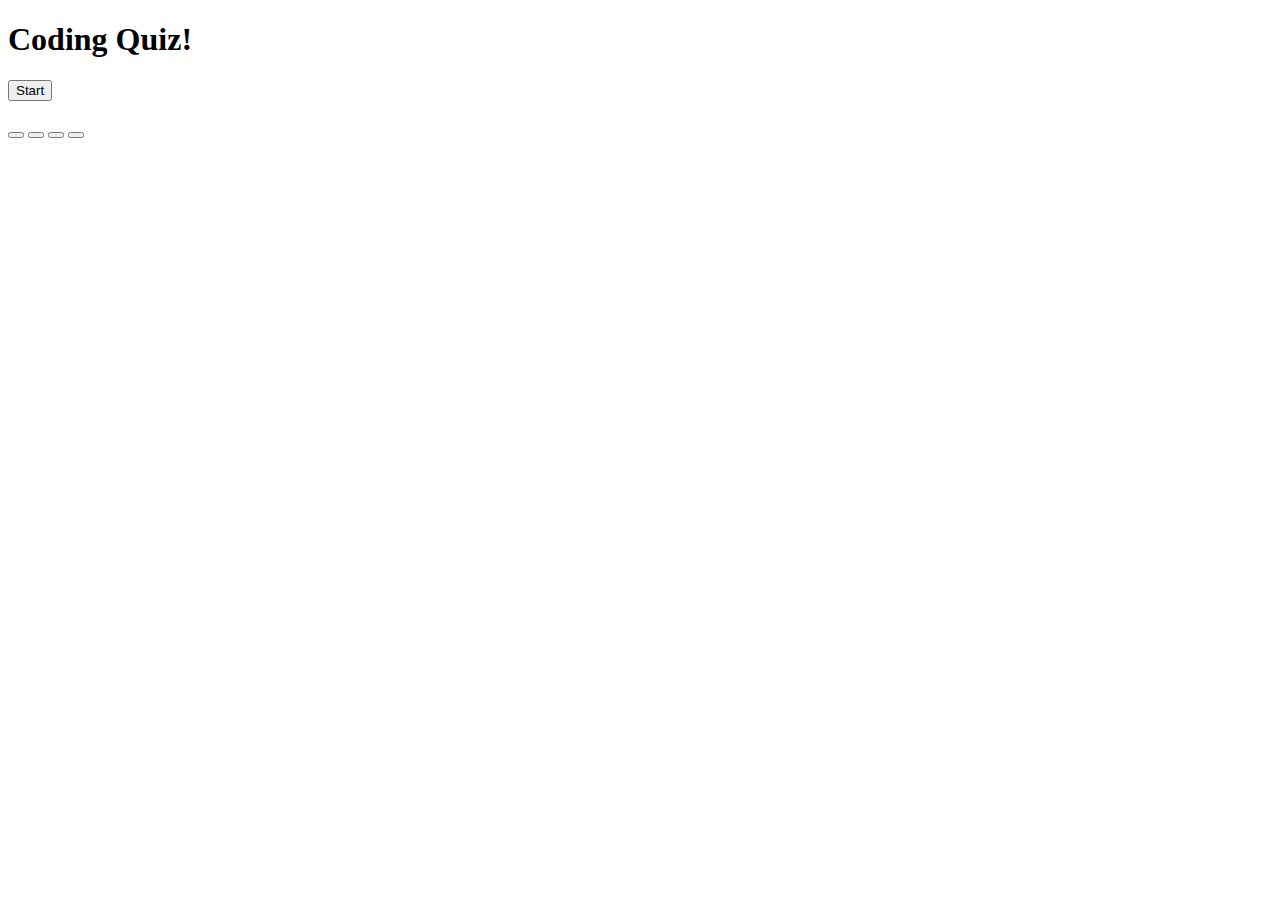
==== index.html @ 27ab2d51 "first commit" ====
<!DOCTYPE html>
<html lang="en">
<head>
    <meta charset="UTF-8">
    <meta http-equiv="X-UA-Compatible" content="IE=edge">
    <meta name="viewport" content="width=device-width, initial-scale=1.0">
    <title>Coding quiz</title>
</head>
<body>
    <header>
        <h1>Coding Quiz!</h1>
        <button id="start">Start</button>
         </header>
         
         <main>
            <section id="quiz">
            <h2 id="question"></h2>
           <div id="answers">
           <button id="answer1"></button>
           <button id="answer2"></button>
           <button id="answer3"></button>
           <button id="answer4"></button>
         </div>
        </section>
        </main>
    <script src="script.js"></script>
</body>
</html>
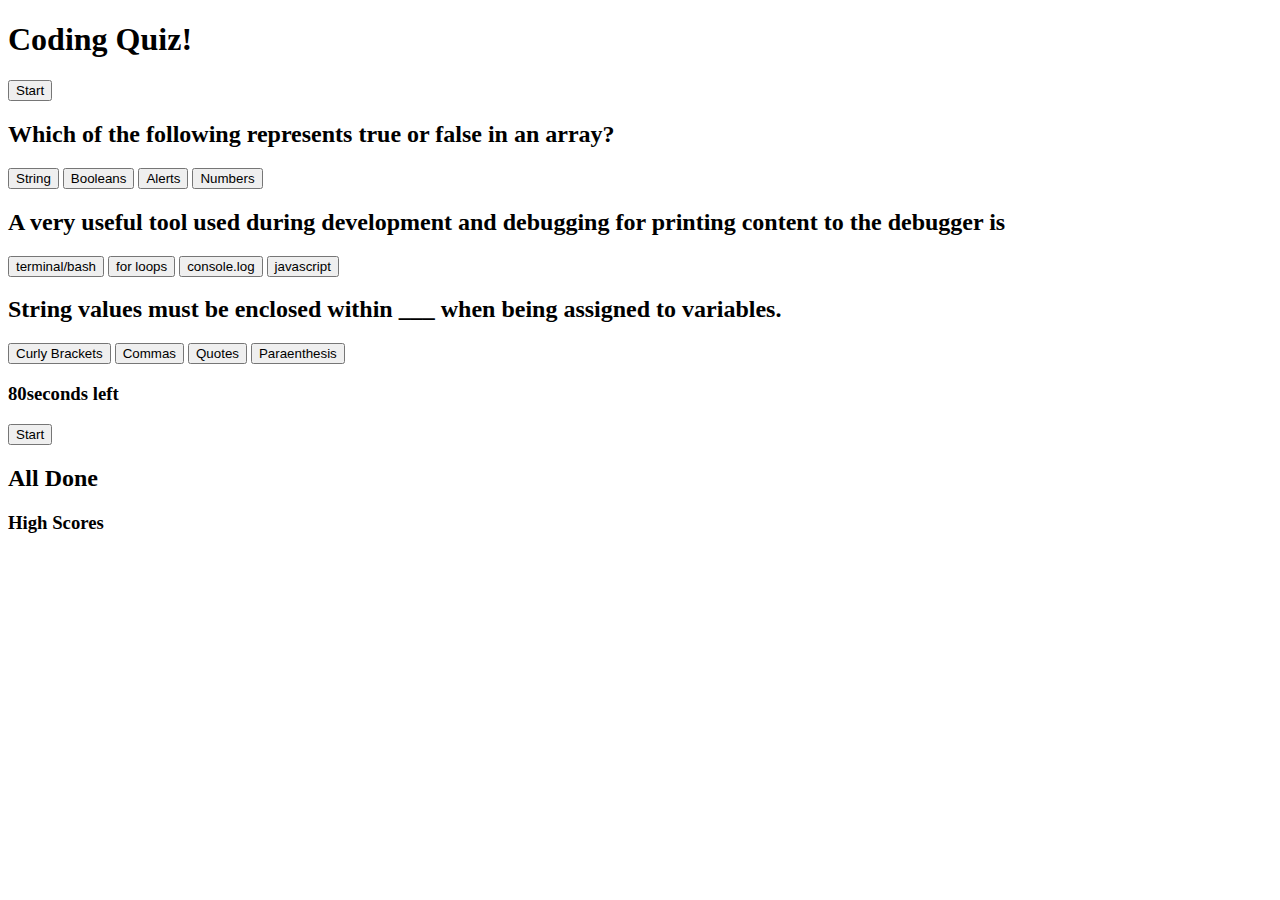
==== commit 9e8e8352: "adding to repo" ====
--- a/index.html
+++ b/index.html
@@ -9,20 +9,49 @@
 <body>
     <header>
         <h1>Coding Quiz!</h1>
-        <button id="start">Start</button>
+        <button onclick="start()">Start</button>
          </header>
          
          <main>
             <section id="quiz">
-            <h2 id="question"></h2>
+                <h2 id="question">Which of the following represents true or false in an array?</h2>
+                   <div id="answers">
+                   <button id="answer1">String</button>
+                   <button id="answer2">Booleans</button>
+                   <button id="answer3">Alerts</button>
+                   <button id="answer4">Numbers</button>
+                   </section>
+                   </main>
+                </div>
+                <section id="quiz">
+            <h2 id="question">A very useful tool used during development and debugging for printing content to the debugger is</h2>
            <div id="answers">
-           <button id="answer1"></button>
-           <button id="answer2"></button>
-           <button id="answer3"></button>
-           <button id="answer4"></button>
+           <button id="answer1">terminal/bash</button>
+           <button id="answer2">for loops</button>
+           <button id="answer3">console.log</button>
+           <button id="answer4">javascript</button>
          </div>
         </section>
+        <section id="quiz">
+        <h2 id="question">String values must be enclosed within ___ when being assigned to variables.</h2>
+           <div id="answers">
+           <button id="answer1">Curly Brackets</button>
+           <button id="answer2">Commas</button>
+           <button id="answer3">Quotes</button>
+           <button id="answer4">Paraenthesis</button>
+           </section>
+        </div>
         </main>
+    
+        <div id="timer">
+            <h3><span id="timer">80</span>seconds left</h3>
+            <button on click="start()">Start</button>
+        </div id="scores">
+        <h2>All Done</h2>
+        <h3 id="high-scores">High Scores</h3>
+     <div>
+
+     </div>
     <script src="script.js"></script>
 </body>
 </html>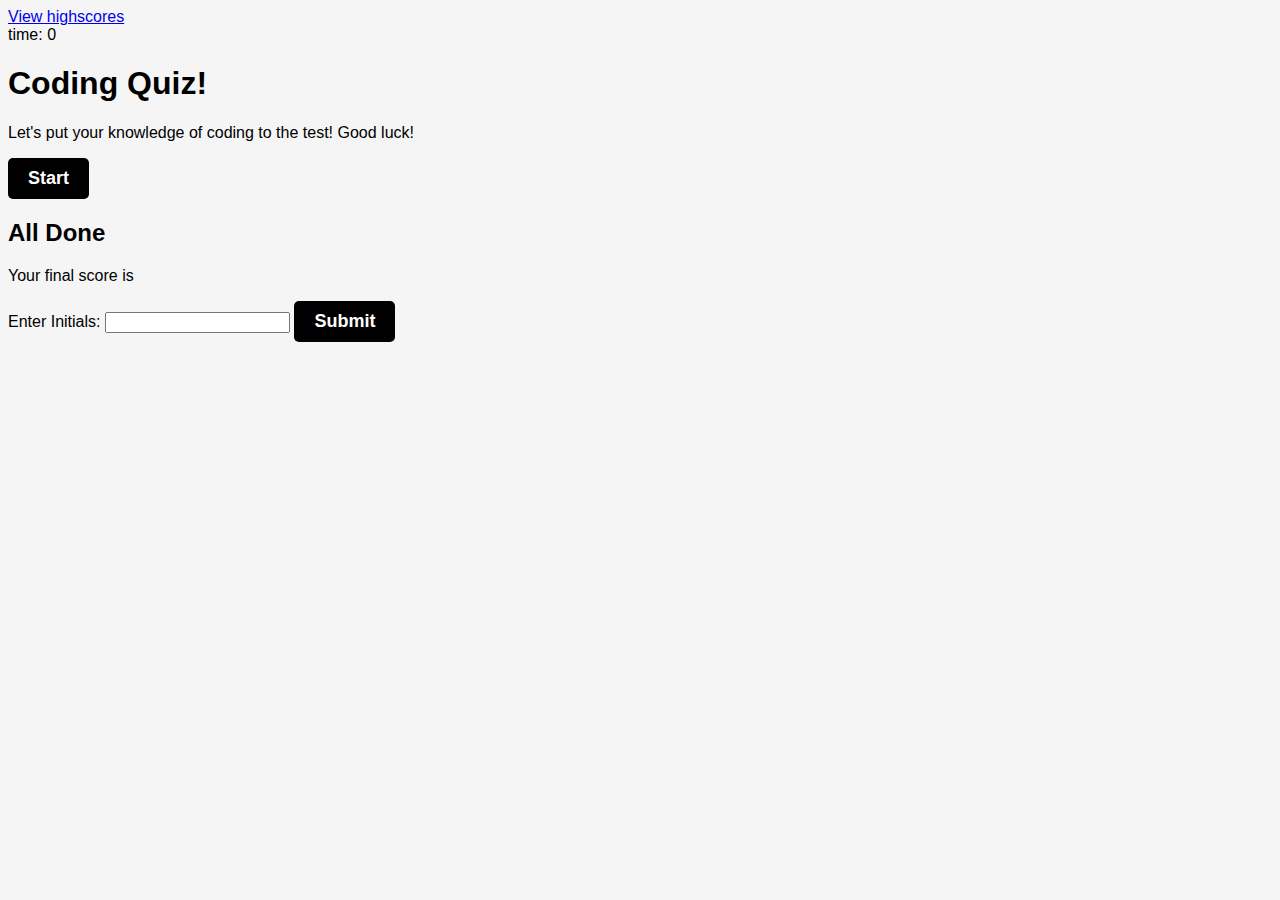
==== commit 756efa38: "readMe" ====
--- a/index.html
+++ b/index.html
@@ -1,57 +1,36 @@
 <!DOCTYPE html>
 <html lang="en">
-<head>
-    <meta charset="UTF-8">
-    <meta http-equiv="X-UA-Compatible" content="IE=edge">
-    <meta name="viewport" content="width=device-width, initial-scale=1.0">
+  <head>
+    <meta charset="UTF-8" />
+    <meta http-equiv="X-UA-Compatible" content="IE=edge" />
+    <meta name="viewport" content="width=device-width, initial-scale=1.0" />
+    <link rel="stylesheet" href="assets/style.css" />
     <title>Coding quiz</title>
-</head>
-<body>
-    <header>
-        <h1>Coding Quiz!</h1>
-        <button onclick="start()">Start</button>
-         </header>
-         
-         <main>
-            <section id="quiz">
-                <h2 id="question">Which of the following represents true or false in an array?</h2>
-                   <div id="answers">
-                   <button id="answer1">String</button>
-                   <button id="answer2">Booleans</button>
-                   <button id="answer3">Alerts</button>
-                   <button id="answer4">Numbers</button>
-                   </section>
-                   </main>
-                </div>
-                <section id="quiz">
-            <h2 id="question">A very useful tool used during development and debugging for printing content to the debugger is</h2>
-           <div id="answers">
-           <button id="answer1">terminal/bash</button>
-           <button id="answer2">for loops</button>
-           <button id="answer3">console.log</button>
-           <button id="answer4">javascript</button>
-         </div>
-        </section>
-        <section id="quiz">
-        <h2 id="question">String values must be enclosed within ___ when being assigned to variables.</h2>
-           <div id="answers">
-           <button id="answer1">Curly Brackets</button>
-           <button id="answer2">Commas</button>
-           <button id="answer3">Quotes</button>
-           <button id="answer4">Paraenthesis</button>
-           </section>
-        </div>
-        </main>
-    
-        <div id="timer">
-            <h3><span id="timer">80</span>seconds left</h3>
-            <button on click="start()">Start</button>
-        </div id="scores">
-        <h2>All Done</h2>
-        <h3 id="high-scores">High Scores</h3>
-     <div>
+  </head>
 
-     </div>
+  <body>
+    <div class="highscores">
+      <a href="highscores.html">View highscores</a>
+    </div>
+    <div class="timer">time: <span id="time">0</span></div>
+
+    <div id="startScreen" class="start">
+      <h1>Coding Quiz!</h1>
+      <p>Let's put your knowledge of coding to the test! Good luck!</p>
+      <button id="start">Start</button>
+    </div>
+    <div id="questions" class="hidden">
+      <h2 id="question-title"></h2>
+      <div id="choices" class="choices"></div>
+    </div>
+    <div class="hidden" id="end-screen">
+      <h2>All Done</h2>
+      <p>Your final score is <span id="final-score"></span></p>
+      <p>
+        Enter Initials: <input type="text" id="initials" />
+        <button id="submit">Submit</button>
+      </p>
+    </div>
     <script src="script.js"></script>
-</body>
-</html>+  </body>
+</html>
--- a/assets/style.css
+++ b/assets/style.css
@@ -0,0 +1,82 @@
+body {
+  font-family: Arial, sans-serif;
+  background-color: #f5f5f5;
+}
+
+/* Quiz container styles */
+.quiz-container {
+  max-width: 800px;
+  margin: 0 auto;
+  padding: 20px;
+  background-color: #fff;
+  box-shadow: 0 0 10px rgba(0, 0, 0, 0.1);
+}
+
+/* Header styles */
+header {
+  display: flex;
+  justify-content: space-between;
+  align-items: center;
+  margin-bottom: 20px;
+}
+
+header h1 {
+  font-size: 36px;
+  font-weight: bold;
+  margin: 0;
+}
+
+header a {
+  text-decoration: none;
+  font-size: 18px;
+  color: #000;
+  padding: 10px;
+  border-radius: 5px;
+  background-color: #f5f5f5;
+  transition: all 0.3s ease;
+}
+
+header a:hover {
+  background-color: #ddd;
+}
+
+/* Question styles */
+.question {
+  margin-bottom: 20px;
+}
+
+.question h2 {
+  font-size: 24px;
+  margin-bottom: 10px;
+}
+
+.question p {
+  font-size: 16px;
+  margin-bottom: 10px;
+}
+
+.question label {
+  display: block;
+  margin-bottom: 10px;
+}
+
+.question input[type="radio"] {
+  margin-right: 10px;
+}
+
+/* Button styles */
+button {
+  font-size: 18px;
+  font-weight: bold;
+  color: #fff;
+  padding: 10px 20px;
+  border: none;
+  border-radius: 5px;
+  background-color: #000;
+  cursor: pointer;
+  transition: all 0.3s ease;
+}
+
+button:hover {
+  background-color: #333;
+}
